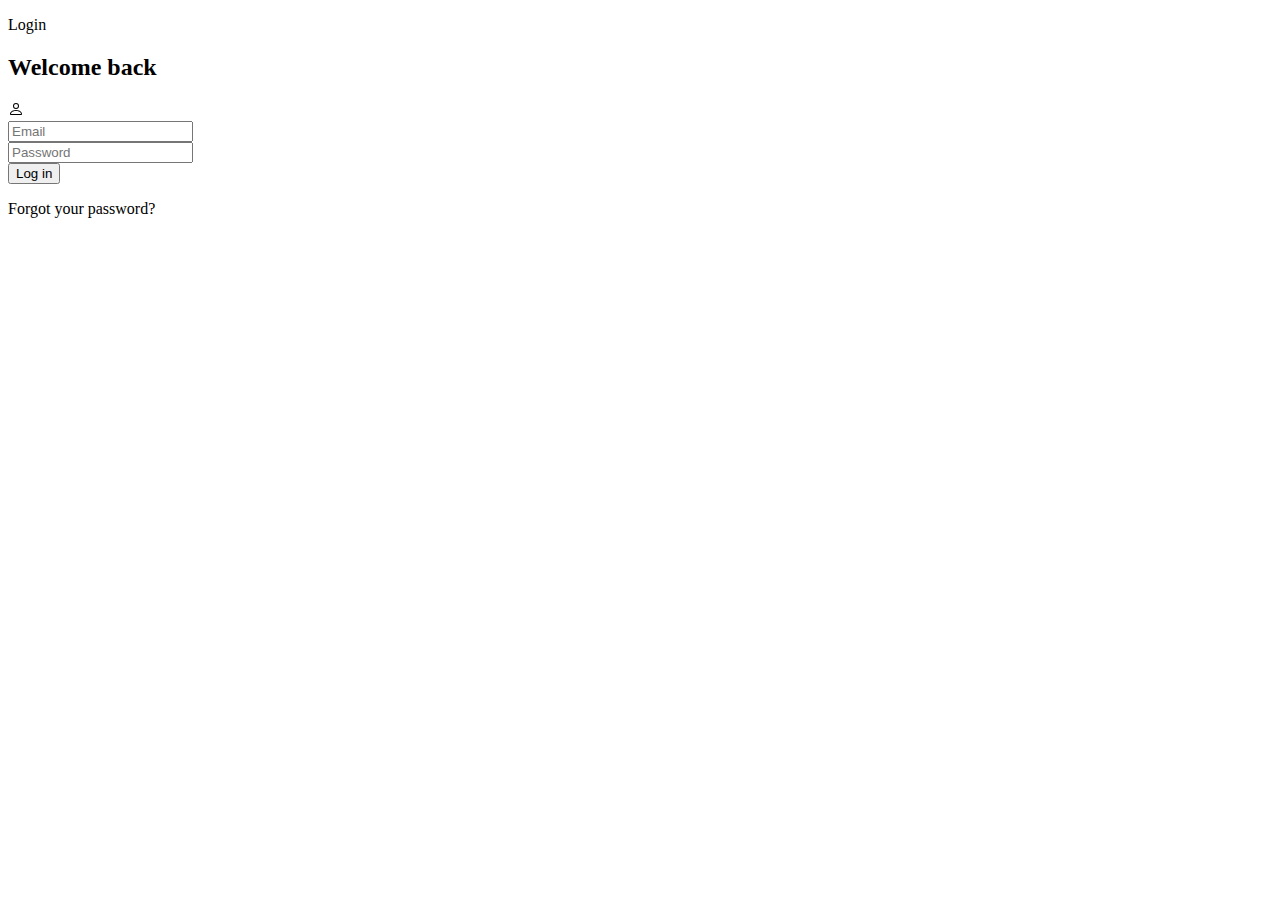
==== groupa3/src/main/resources/templates/login.html @ 1db06eb7 "Finalized Milestone2 HTML" ====
<!DOCTYPE html>
<html lang="en" xmlns:th="http://www.thymeleaf.org" xmlns:layout="http://www.ultraq.net.nz/thymeleaf/layout" layout:decorate="~{layouts/defaultTemplate}">
<head>
    <meta charset="UTF-8">
    <meta name="viewport" content="width=device-width, initial-scale=1.0, shrink-to-fit=no">
    <title>TrueAgile - Login</title>
    <link rel="stylesheet" type="text/css" th:href="@{/assets/bootstrap/css/bootstrap.min.css}" />
    <link rel="stylesheet" href="https://fonts.googleapis.com/css?family=Inter:300italic,400italic,600italic,700italic,800italic,400,300,600,700,800&amp;display=swap">

</head>
<body>
    <div layout:fragment="content">
        <section class="py-5">
            <div class="container py-5">
                <div class="row mb-4 mb-lg-5">
                    <div class="col-md-8 col-xl-6 text-center mx-auto">
                        <p class="fw-bold text-success mb-2">Login</p>
                        <h2 class="fw-bold">Welcome back</h2>
                    </div>
                </div>
                <div class="row d-flex justify-content-center">
                    <div class="col-md-6 col-xl-4">
                        <div class="card">
                            <div class="card-body text-center d-flex flex-column align-items-center">
                                <div class="bs-icon-xl bs-icon-circle bs-icon-primary shadow bs-icon my-4"><svg xmlns="http://www.w3.org/2000/svg" width="1em" height="1em" fill="currentColor" viewBox="0 0 16 16" class="bi bi-person">
                                        <path d="M8 8a3 3 0 1 0 0-6 3 3 0 0 0 0 6m2-3a2 2 0 1 1-4 0 2 2 0 0 1 4 0m4 8c0 1-1 1-1 1H3s-1 0-1-1 1-4 6-4 6 3 6 4m-1-.004c-.001-.246-.154-.986-.832-1.664C11.516 10.68 10.289 10 8 10c-2.29 0-3.516.68-4.168 1.332-.678.678-.83 1.418-.832 1.664z"></path>
                                    </svg></div>
                                <form method="post">
                                    <div class="mb-3"><input class="form-control" type="email" name="email" placeholder="Email"></div>
                                    <div class="mb-3"><input class="form-control" type="password" name="password" placeholder="Password"></div>
                                    <div class="mb-3"><button class="btn btn-primary shadow d-block w-100" type="submit">Log in</button></div>
                                    <p class="text-muted">Forgot your password?</p>
                                </form>
                            </div>
                        </div>
                    </div>
                </div>
            </div>
        </section>
    </div>
</body>
</html>
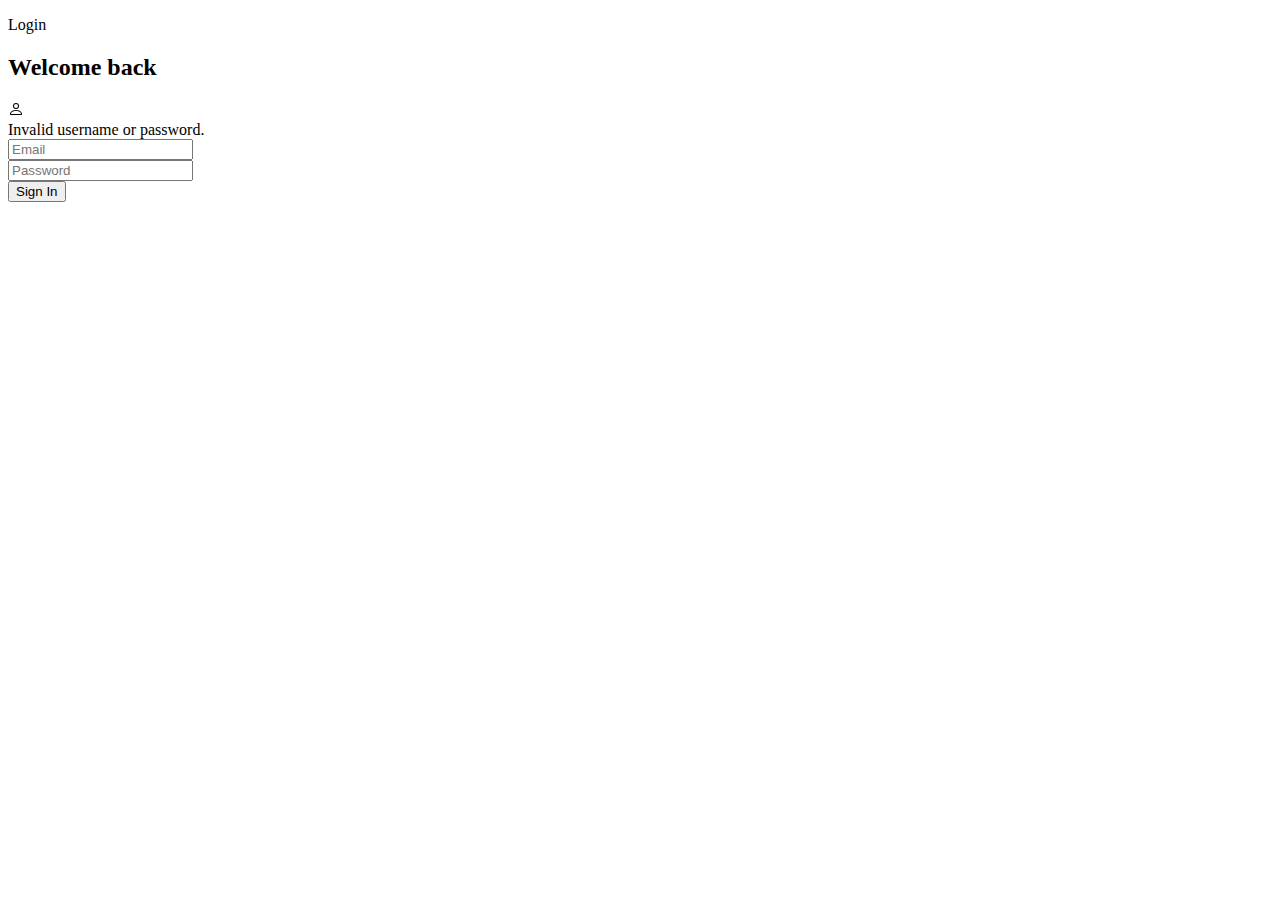
==== commit 105071dc: "To much stuff" ====
--- a/groupa3/src/main/resources/templates/login.html
+++ b/groupa3/src/main/resources/templates/login.html
@@ -24,12 +24,16 @@
                             <div class="card-body text-center d-flex flex-column align-items-center">
                                 <div class="bs-icon-xl bs-icon-circle bs-icon-primary shadow bs-icon my-4"><svg xmlns="http://www.w3.org/2000/svg" width="1em" height="1em" fill="currentColor" viewBox="0 0 16 16" class="bi bi-person">
                                         <path d="M8 8a3 3 0 1 0 0-6 3 3 0 0 0 0 6m2-3a2 2 0 1 1-4 0 2 2 0 0 1 4 0m4 8c0 1-1 1-1 1H3s-1 0-1-1 1-4 6-4 6 3 6 4m-1-.004c-.001-.246-.154-.986-.832-1.664C11.516 10.68 10.289 10 8 10c-2.29 0-3.516.68-4.168 1.332-.678.678-.83 1.418-.832 1.664z"></path>
-                                    </svg></div>
-                                <form method="post">
-                                    <div class="mb-3"><input class="form-control" type="email" name="email" placeholder="Email"></div>
-                                    <div class="mb-3"><input class="form-control" type="password" name="password" placeholder="Password"></div>
-                                    <div class="mb-3"><button class="btn btn-primary shadow d-block w-100" type="submit">Log in</button></div>
-                                    <p class="text-muted">Forgot your password?</p>
+                                    </svg>
+                                </div>
+                                
+                                <div th:if="${param.error}">
+                                    Invalid username or password.
+                                </div>
+                                <form action="#" th:action="@{/login}" method="post">
+                                    <div class="mb-3"><input type="text" name="email" id="email" placeholder="Email" required/></div>
+                                    <div class="mb-3"><input type="password" name="password" id="password" placeholder="Password" required/></div>
+                                    <div class="mb-3"><button class="btn btn-primary shadow d-block w-100" type="submit" value="Sign In">Sign In</button></div>
                                 </form>
                             </div>
                         </div>
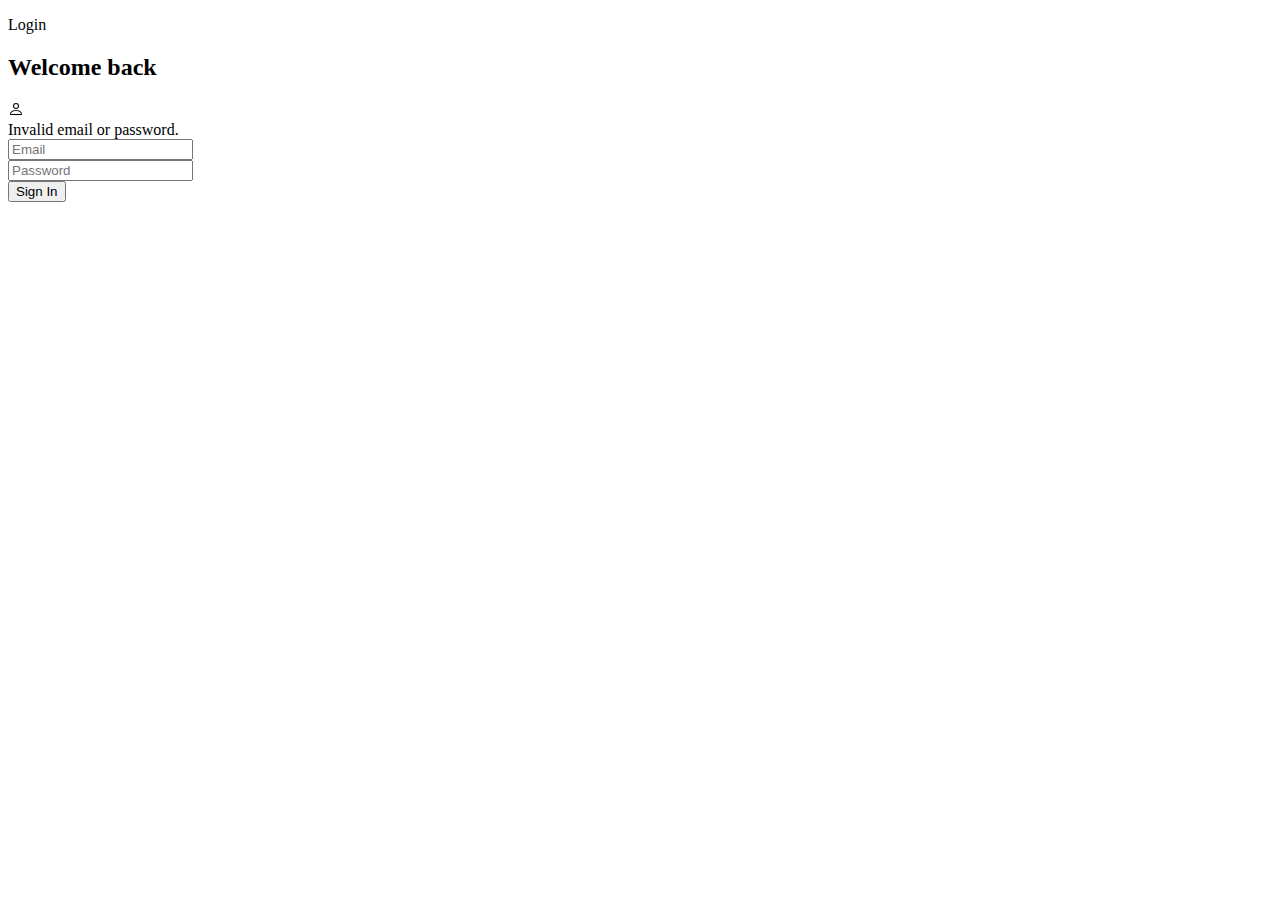
==== commit 439aee92: "fixed prompt" ====
--- a/groupa3/src/main/resources/templates/login.html
+++ b/groupa3/src/main/resources/templates/login.html
@@ -28,7 +28,7 @@
                                 </div>
                                 
                                 <div th:if="${param.error}">
-                                    Invalid username or password.
+                                    Invalid email or password.
                                 </div>
                                 <form action="#" th:action="@{/login}" method="post">
                                     <div class="mb-3"><input type="text" name="email" id="email" placeholder="Email" required/></div>
